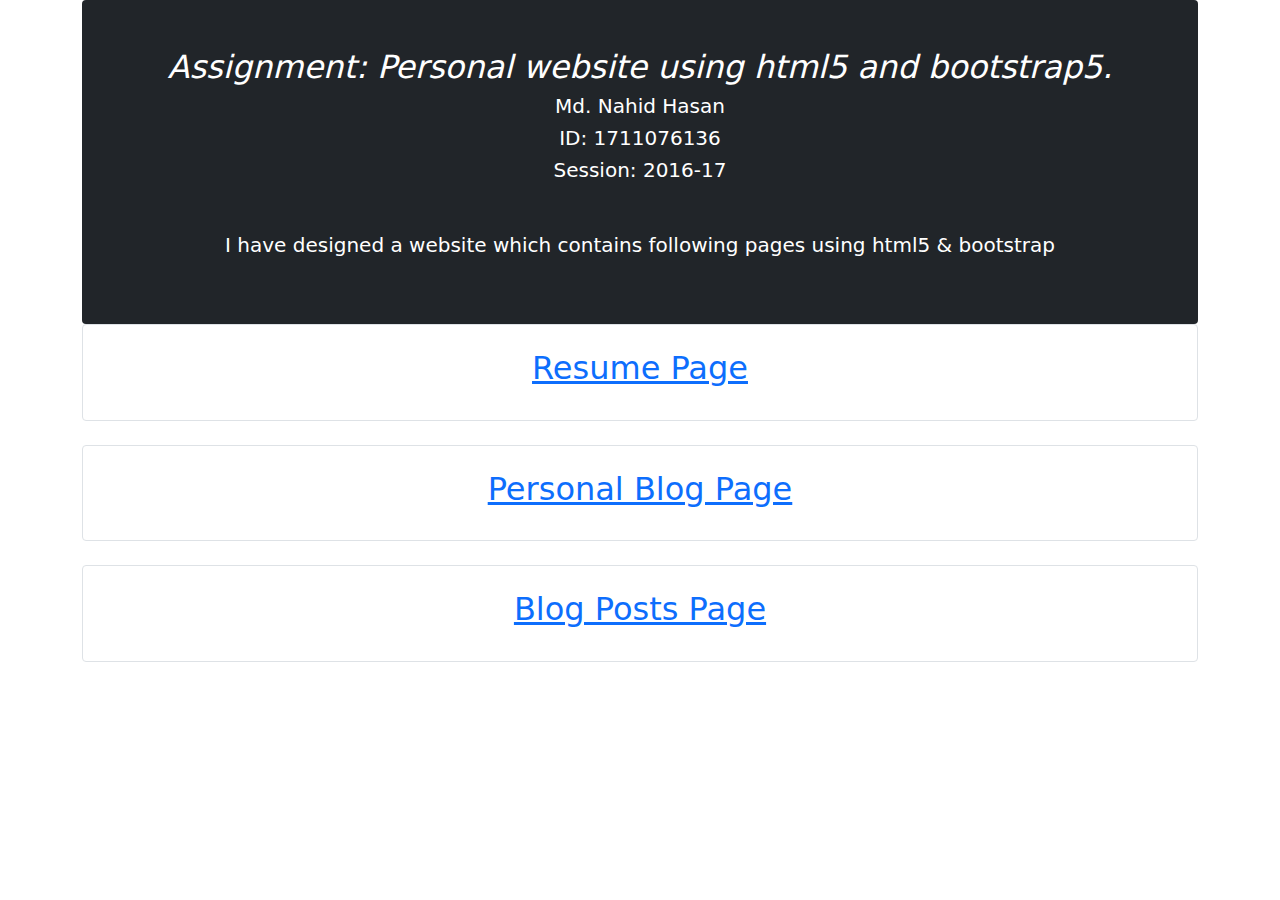
==== index.html @ 78f4d796 "Add files via upload" ====
<!doctype html>
<html lang="en">
  <head>
    <meta charset="utf-8">
    <meta name="viewport" content="width=device-width, initial-scale=1">
    <meta name="description" content="">
    <meta name="author" content="Nahid Hasan Raju">
    <title>Md. Nahid Hasan</title>
    
    <!-- Favicon-->
    <link rel="icon" type="image/x-icon" href="assets/img/favicon.ico" />
    <!-- Bootstrap core CSS -->
    <link href="css/bootstrap.min.css" rel="stylesheet">
  </head>
  <body>
    

<main class="container">
  <div class="p-md-5  text-white rounded bg-dark">
    <div class="col-md-12 px-0 text-center">
      <h2 class=" fst-italic">Assignment: Personal website using html5 and bootstrap5.</h2>
      <h5>Md. Nahid Hasan</h5>
      <h5>ID: 1711076136</h5>
      <h5>Session: 2016-17</h5>
      <br>
      <p class="lead my-3">I have designed a website which contains following pages using html5 & bootstrap</p>
    </div>
  </div>

  <div>
    <div class="col-md-12 text-center">
      <div class=" border rounded  flex-md-row mb-4  position-relative">
        <div class="col p-4 d-flex flex-column position-static">
            <h2><a href="resume.html">Resume Page</a></h2>
        </div>
       
      </div>
    </div>
    <div class="col-md-12 text-center">
      <div class="border rounded  flex-md-row mb-4  position-relative">
        <div class="col p-4 d-flex flex-column position-static">
          <h2><a href="blog.html">Personal Blog Page</a></h2>
        </div>
      </div>
    </div>
    <div class="col-md-12 text-center">
        <div class="border rounded  flex-md-row mb-4 position-relative">
          <div class="col p-4 d-flex flex-column position-static">
            <h2><a href="blog-post.html">Blog Posts Page</a></h2>
          </div>
        </div>
      </div>
  </div>
</main>
</body>
</html>
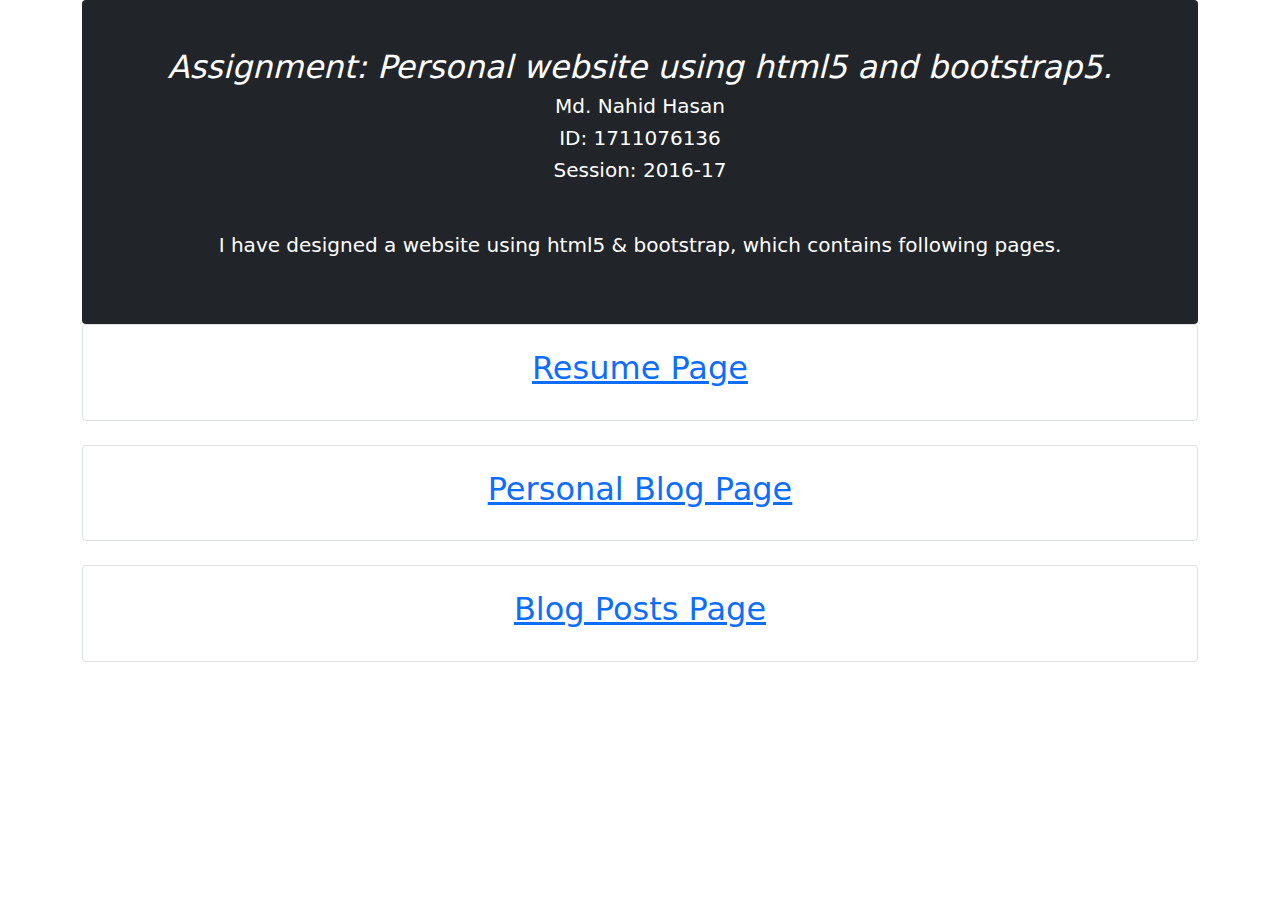
==== commit 8ab3ef73: "Update index.html" ====
--- a/index.html
+++ b/index.html
@@ -23,7 +23,7 @@
       <h5>ID: 1711076136</h5>
       <h5>Session: 2016-17</h5>
       <br>
-      <p class="lead my-3">I have designed a website which contains following pages using html5 & bootstrap</p>
+      <p class="lead my-3">I have designed a website using html5 & bootstrap, which contains following pages.</p>
     </div>
   </div>
 
@@ -53,4 +53,4 @@
   </div>
 </main>
 </body>
-</html>+</html>
